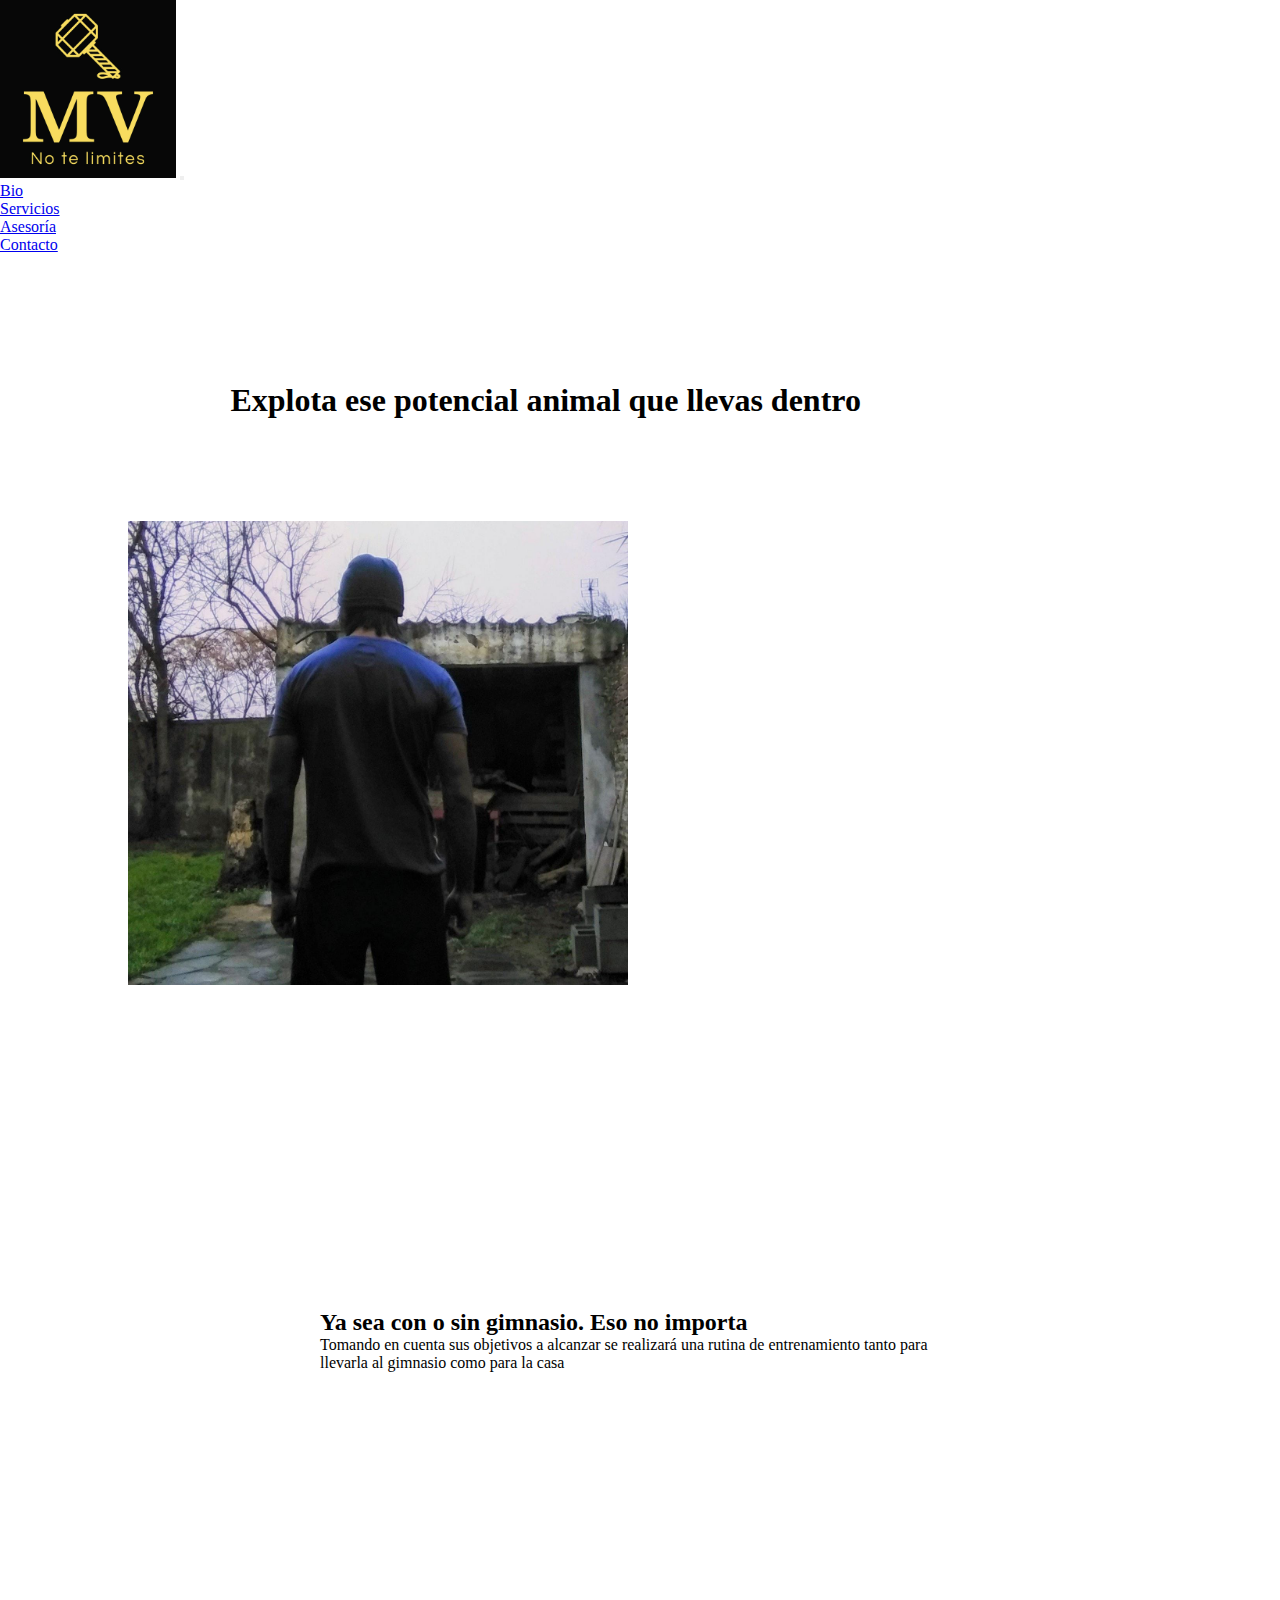
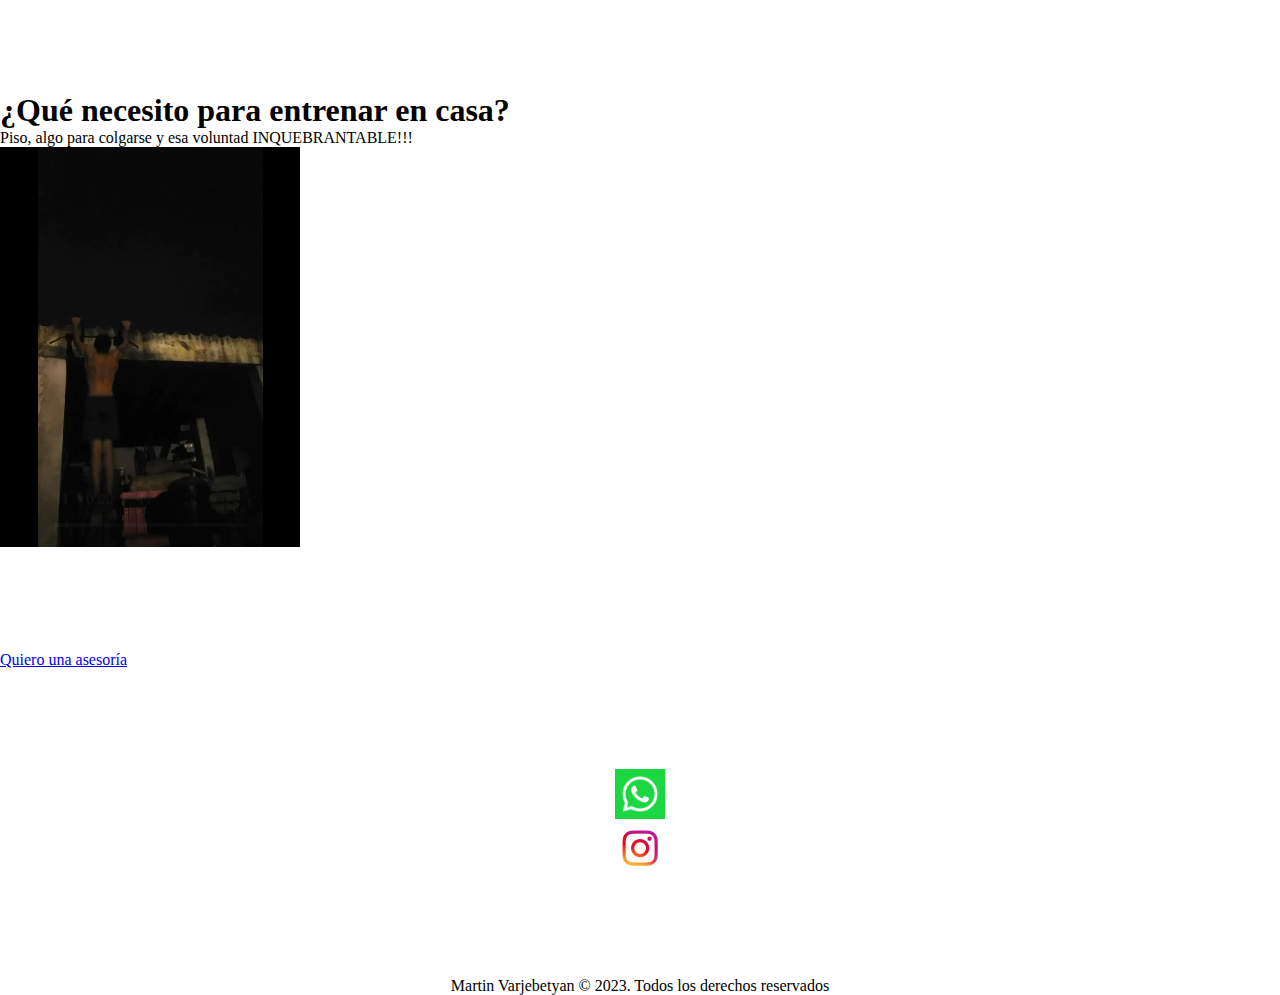
==== index.html @ 69766d34 "2da Pre entrega" ====
<!DOCTYPE html>
<html lang="en">
<head>
    <meta charset="UTF-8">
    <meta http-equiv="X-UA-Compatible" content="IE=edge">
    <meta name="viewport" content="width=device-width, initial-scale=1.0">
    <title>Inicio</title>
    <!-- bootstrap -->
    <link href="https://cdn.jsdelivr.net/npm/bootstrap@5.3.0-alpha1/dist/css/bootstrap.min.css" rel="stylesheet" integrity="sha384-GLhlTQ8iRABdZLl6O3oVMWSktQOp6b7In1Zl3/Jr59b6EGGoI1aFkw7cmDA6j6gD" crossorigin="anonymous">
<script src="https://cdn.jsdelivr.net/npm/bootstrap@5.3.0-alpha1/dist/js/bootstrap.bundle.min.js" integrity="sha384-w76AqPfDkMBDXo30jS1Sgez6pr3x5MlQ1ZAGC+nuZB+EYdgRZgiwxhTBTkF7CXvN" crossorigin="anonymous"></script>
    <!-- hojas de estilos -->
    <link rel="stylesheet" href="./css/style.css">
</head>

<body class="p-3 mb-2 bg-black text-white">
    <header>
        <nav class="navbar navbar-expand-lg">
            <div class="container p-3 mb-2">
                <a href="./index.html"><img class="btn btn-warning" src="./multimedia/logo/94781c301a0d70f829aa824926fd6fbb.png" alt="Logo Varjebetyan Training"></a>
                <button class="navbar-toggler btn btn-warning" type="button" data-bs-toggle="collapse" data-bs-target="#navbarNav" aria-controls="navbarNav" aria-expanded="false" aria-label="Toggle navigation">
                    <span class="navbar-toggler-icon btn btn-warning"></span>
                </button>
            </div>         
            <div class="collapse navbar-collapse" id="navbarNav">
                <ul class="navbar-nav">
                    <li class="nav-item btn btn-warning"><a class="nav-link" href="./pages/bio.html">Bio</a></li>
                    <li class="nav-item btn btn-warning"><a class="nav-link" href="./pages/servicios.html">Servicios</a></li>
                    <li class="nav-item btn btn-warning"><a class="nav-link" href="./pages/asesoria.html">Asesoría</a></li>
                    <li class="nav-item btn btn-warning"><a class="nav-link" href="./pages/contacto.html">Contacto</a></li>
                </ul>
            </div>
        </nav>
    </header>

    <!-- Se utilizaron "id" para acomodar espacios -->
    <main>
        <div>
            <section id="espacio">
                <div>
                    <div class="container-fluid text-center">
                        <h1 id="espacio" class="h4 pb-2 mb-4 text-warning border-bottom border-warning">Explota ese potencial animal que llevas dentro</h1>
                        <img src="./multimedia/img/WhatsApp Image 2023-02-11 at 12.32.48.jpeg" class="img-fluid border border-warning" width="500px" alt="Foto del entrenador">
                    </div>
                </div>
            </section>
        </div>
        <div>
            <section id="espacio2">
                <h2 class="p-3 bg-warning bg-opacity-10 border border-warning border-start-0 rounded-end">Ya sea con o sin gimnasio. Eso no importa</h2>
                <p class="h5">Tomando en cuenta sus objetivos a alcanzar se realizará una rutina de entrenamiento tanto para llevarla al gimnasio como para la casa</p>
            </section>
        </div>
        <div>
            <section>
                <div class="container">
                    <h1 class="p-3 bg-warning bg-opacity-10 border border-warning border-start-0 rounded-end">¿Qué necesito para entrenar en casa?</h1>
                    <p class="h5">Piso, algo para colgarse y esa voluntad INQUEBRANTABLE!!!</p>
                    <iframe src="./multimedia/video/WhatsApp Video 2023-02-11 at 12.30.23.mp4" id="ejercicio" width="300px" height="400" frameborder="0" alt="Video de dominadas" ></iframe>
                </div>
            </section>
        </div>
    </main>

    <!-- bootstrap grid -->
    <footer>
        <div id="espacio3" class="container text-center">
            <a href="./pages/asesoria.html" role="button">
                <span class="btn btn-warning">Quiero una asesoría</span>
            </a>
        </div>
        <div id="espacio4" class="container text-center">
            <div class="row">
                <div class="col">
                    <a href="https://web.whatsapp.com/" target="_blank"><img src="./multimedia/logo/124034.png" width="50" alt="Logo de WhatsApp"></a>
                </div>
                <div class="col">   
                    <a href="https://www.instagram.com/" target="_blank"><img src="./multimedia/logo/logo de insta.jpg" width="50" alt="Logo de instagram"></a>    
                </div>
            </div>
        </div>    
        <p id="espacio4"> Martin Varjebetyan © 2023. Todos los derechos reservados</p>
    </footer>

</body>
</html>
---- css/style.css ----
*{
    margin: 0%;
    padding: 0%;
}
#espacio{
    margin: 10%;
}
#espacio2{
    margin: 25%;
}
#espacio3{
    margin-top: 100px;
}
#espacio4{
    text-align: center;
    margin-top: 100px;
}
#espacio5{
    padding: 10px;
}
#ejercicio{
    justify-content: center;
}
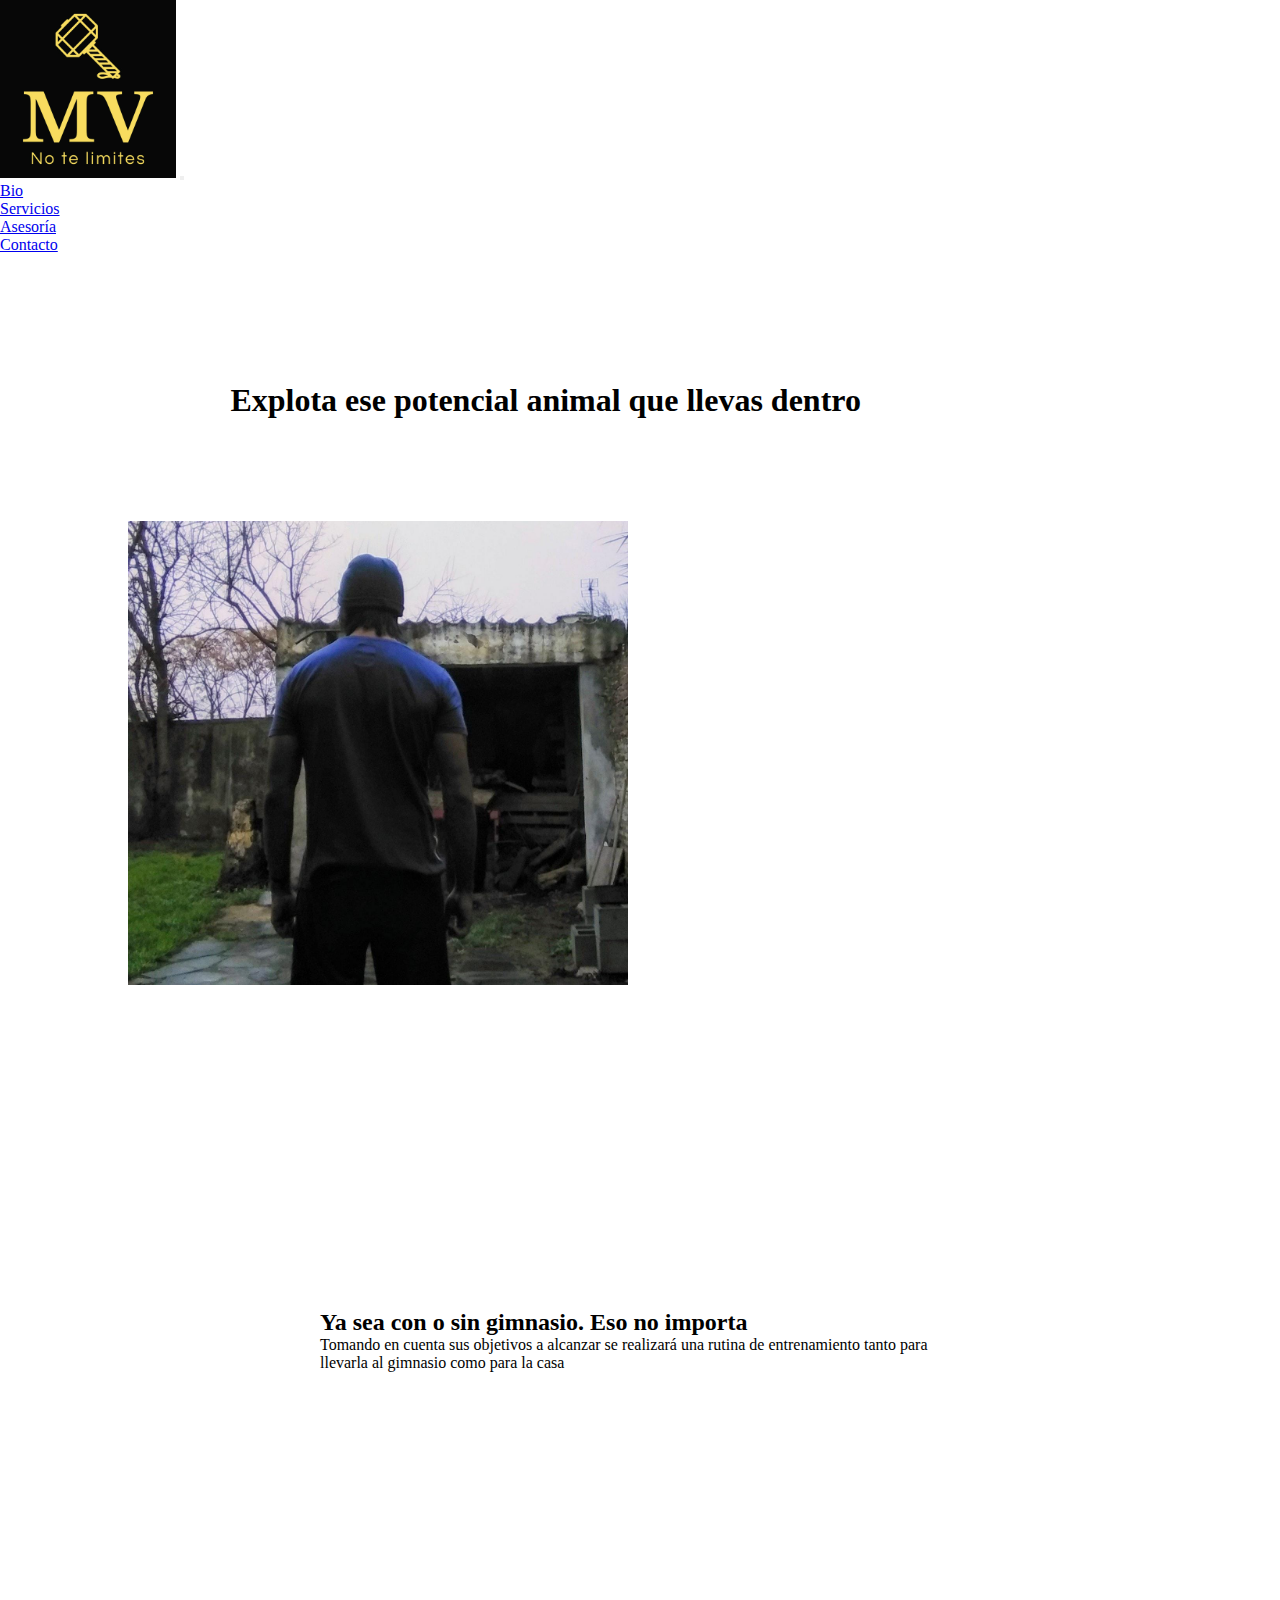
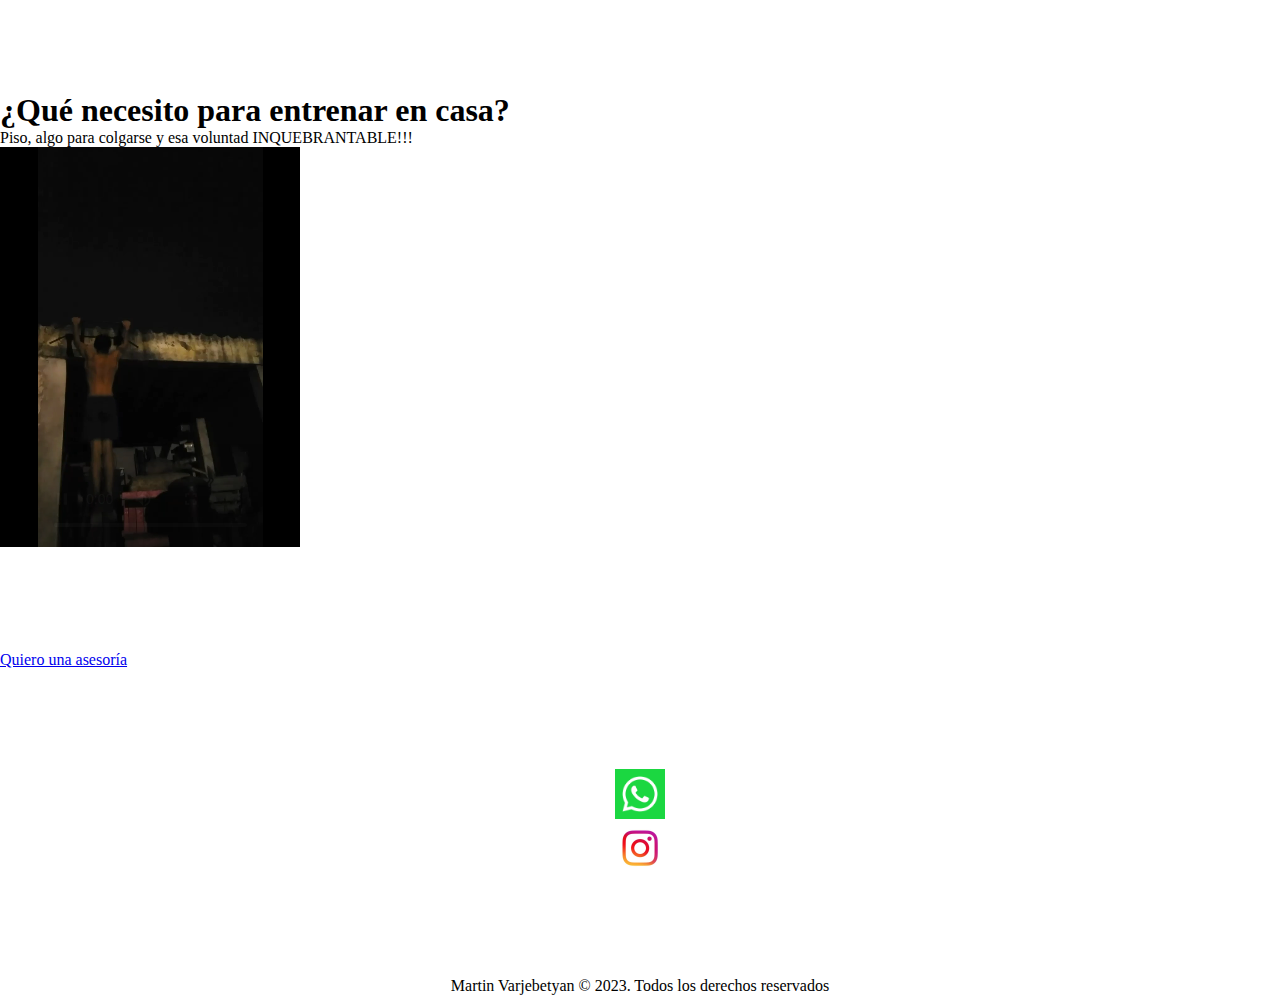
==== commit 70357bbb: "bootstrap con css propio" ====
--- a/index.html
+++ b/index.html
@@ -12,6 +12,7 @@
     <link rel="stylesheet" href="./css/style.css">
 </head>
 
+<!-- full bootstrap -->
 <body class="p-3 mb-2 bg-black text-white">
     <header>
         <nav class="navbar navbar-expand-lg">
@@ -39,7 +40,7 @@
                 <div>
                     <div class="container-fluid text-center">
                         <h1 id="espacio" class="h4 pb-2 mb-4 text-warning border-bottom border-warning">Explota ese potencial animal que llevas dentro</h1>
-                        <img src="./multimedia/img/WhatsApp Image 2023-02-11 at 12.32.48.jpeg" class="img-fluid border border-warning" width="500px" alt="Foto del entrenador">
+                        <img src="./multimedia/img/WhatsApp Image 2023-02-11 at 12.32.48.jpeg" class="img-fluid border border-warning" width="500px" alt="Foto-del-entrenador">
                     </div>
                 </div>
             </section>
@@ -55,7 +56,7 @@
                 <div class="container">
                     <h1 class="p-3 bg-warning bg-opacity-10 border border-warning border-start-0 rounded-end">¿Qué necesito para entrenar en casa?</h1>
                     <p class="h5">Piso, algo para colgarse y esa voluntad INQUEBRANTABLE!!!</p>
-                    <iframe src="./multimedia/video/WhatsApp Video 2023-02-11 at 12.30.23.mp4" id="ejercicio" width="300px" height="400" frameborder="0" alt="Video de dominadas" ></iframe>
+                    <iframe src="./multimedia/video/WhatsApp Video 2023-02-11 at 12.30.23.mp4" id="ejercicio" width="300px" height="400" frameborder="0" alt="Video-de-dominadas" ></iframe>
                 </div>
             </section>
         </div>
--- a/css/style.css
+++ b/css/style.css
@@ -2,6 +2,8 @@
     margin: 0%;
     padding: 0%;
 }
+
+/* Ajustar espacios */
 #espacio{
     margin: 10%;
 }
@@ -21,3 +23,66 @@
 #ejercicio{
     justify-content: center;
 }
+
+
+/* pagina sevicios.html "main" */
+.contenedor-padre{
+    margin-top: 100px;
+}
+
+/* Flexbox del "main" de la pagina servicios*/
+.Flex-box{
+    display: flex;
+    flex-direction: row;
+    justify-content: flex-end;
+
+    /* boxmodeling */
+    border: inset 1px goldenrod;
+    color: goldenrod;
+    margin-top: 60px;
+}
+
+/* Grid del "main" de la pagina servicios */
+.contenedor-hijo {  
+    display: grid;
+    grid-template-columns: 0.4fr 1.6fr;
+    grid-template-rows: auto auto;
+    gap: 13px 3px;
+    grid-auto-flow: row;
+    grid-template-areas:
+      "imagen Descripcion"
+      "imagen1 Descripcion1";
+}
+  .imagen { 
+   justify-self: center;
+   align-self: center;
+    grid-area: imagen; 
+}
+.imagen1 { 
+   justify-self: center;
+   align-self: center;
+    grid-area: imagen1; 
+}
+  .Descripcion { 
+    text-align: center;
+    background-color: goldenrod;
+    grid-area: Descripcion; 
+}
+  .Descripcion1 { 
+    text-align: center;
+    background-color: goldenrod;
+    grid-area: Descripcion1; 
+}
+
+/* Media Queries */
+@media (max-width: 480px) {
+    .Flex-box {
+        background-color: brown;
+    }
+    .Descripcion{
+        background-color: brown;
+    }
+    .Descripcion1{
+        background-color: brown;
+    }
+}